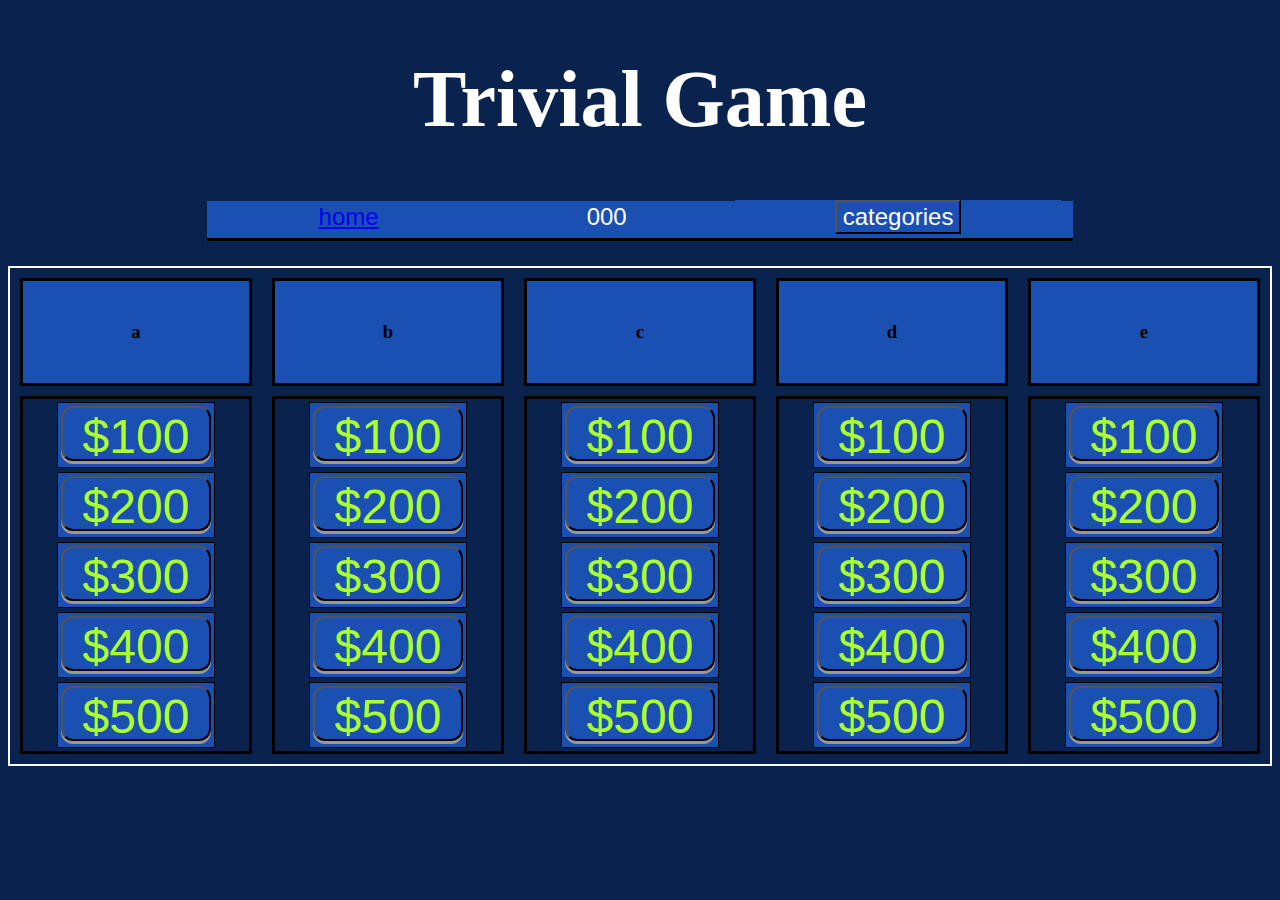
==== board-index.html @ fe5bba4f "added category button prompt" ====
<!DOCTYPE html>
<html lang="en">
<head>
    <meta charset="UTF-8">
    <meta http-equiv="X-UA-Compatible" content="IE=edge">
    <meta name="viewport" content="width=device-width, initial-scale=1.0">
    <link rel="stylesheet" href="./board-style.css">
    <title>Document</title>
</head>
<body>
    <header>
        <h1>Trivial Game</h1>
        <nav>
            <ul class = "navBar">
                <li class = 'bar'><a href="file:///Users/ryangarner/ga_seir/projects/Trivia-game-/home-index.html">home</a></li>
                <li class = 'bar score'>000</li>
                <li class = 'bar'><button class = 'barButton categoryButton'>categories</button></li>
               
            </ul>
        </nav>
    </header>
    <div class = 'board'>
        <article class = 'categories category1'>
            <h3 class = 'category'>a</h3>
            <ul class = 'questions questions1'>
                <li><button class = 'gameButton'>$100</button></li>
                <li><button class = 'gameButton'>$200</button></li>
                <li><button class = 'gameButton'>$300</button></li>
                <li><button class = 'gameButton'>$400</button></li>
                <li><button class = 'gameButton'>$500</button></li>
            </ul>
        </article>
        <article class = 'categories category2'>
            <h3 class = 'category'>b</h3>
            <ul class = 'questions questions2'>
                 <li><button class = 'gameButton'>$100</button></li>
                 <li><button class = 'gameButton'>$200</button></li>
                 <li><button class = 'gameButton'>$300</button></li>
                 <li><button class = 'gameButton'>$400</button></li>
                 <li><button class = 'gameButton'>$500</button></li>
            </ul>
        </article>
        <article class = 'categories category3'>  
            <h3 class = 'category'>c</h3>
            <ul class = 'questions questions3'>
                 <li><button class = 'gameButton'>$100</button></li>
                 <li><button class = 'gameButton'>$200</button></li>
                 <li><button class = 'gameButton'>$300</button></li>
                 <li><button class = 'gameButton'>$400</button></li>
                 <li><button class = 'gameButton'>$500</button></li>
            </ul>
        </article>
        <article class = 'categories category4'>
            <h3 class = 'category'>d</h3>
            <ul class = 'questions questions4'>
                 <li><button class = 'gameButton'>$100</button></li>
                 <li><button class = 'gameButton'>$200</button></li>
                 <li><button class = 'gameButton'>$300</button></li>
                 <li><button class = 'gameButton'>$400</button></li>
                 <li><button class = 'gameButton'>$500</button></li>
            </ul>
        </article>
        <article class = 'categories category5'>
            <h3 class = 'category'>e</h3>
            <ul class = 'questions questions5'>
                 <li><button class = 'gameButton'>$100</button></li>
                 <li><button class = 'gameButton'>$200</button></li>
                 <li><button class = 'gameButton'>$300</button></li>
                 <li><button class = 'gameButton'>$400</button></li>
                 <li><button class = 'gameButton'>$500</button></li>
            </ul>
        </article>
    </div>

    <script src="./board-script.js"></script>
</body>
</html>
---- board-style.css ----
body {
    background-color: rgb(10, 34, 78);
}
header {
    text-align: center;
    margin: 30px;
    color: white;
}
h1 {
    font-size: 80px;
    font-family: Georgia, 'Times New Roman', Times, serif;
}
.navBar {
    list-style: none;
    background-color: rgb(27, 80, 179);
    padding: 10px;
    display: inline;
    text-align: center;
    justify-content: space-between;
    border-bottom: 3px solid black;
}
.bar {
    display: inline-block;
    padding: 0 100px;
    justify-content: space-between;
    background-color: rgb(27, 80, 179);
    text-align: center;
    font-size: x-large;
    border: none;  
}
.barButton {
    background-color: rgb(27, 80, 179);
    color: white;
    font-size: x-large;
}
.board {
    display: grid;
    grid-template-columns: 20% 20% 20% 20% 20%;
    text-align: center;
    background-color: rgb(10, 34, 78);
    border: 2px solid rgb(252, 252, 252);

}
.category {
    background-color: rgb(27, 80, 179);
    justify-content: space-between;
    margin: 10px;
    padding: 40px;
    border: 3px solid black;
}
.questions {
    list-style: none;
    display: grid;
    grid-template-rows: 20% 20% 20% 20% 20%;
    justify-content: center;
    text-align: center;
    margin: 10px;
    border: 3px solid black;
    padding: 1px;
    background-color: rgb(10, 34, 78);
}
li {
    background-color: rgb(27, 80, 179);
    padding: 3px;
    justify-content: space-between;
    margin: 2px;
    font-size: xxx-large;
    font-family: Arial, Helvetica, sans-serif;
    border: 1px solid black;
}
.gameButton {
    background-color:rgb(27, 80, 179);
    color: greenyellow;
    font-size: xxx-large;
    border-radius: 12px;
    transition-duration: 0.5s;
    opacity: 1;
    width: 150px;
    height: 55px;
    box-shadow: 0 3px #999;
  
    
}
.gameButton:hover {
    background-color: rgb(7, 7, 7);
    color: white;
}
.gameButton:active {
    background-color: #3e8e41;
    box-shadow: 0 1px #666;
    transform: translateY(4px);
    opacity: 0.5;
  }
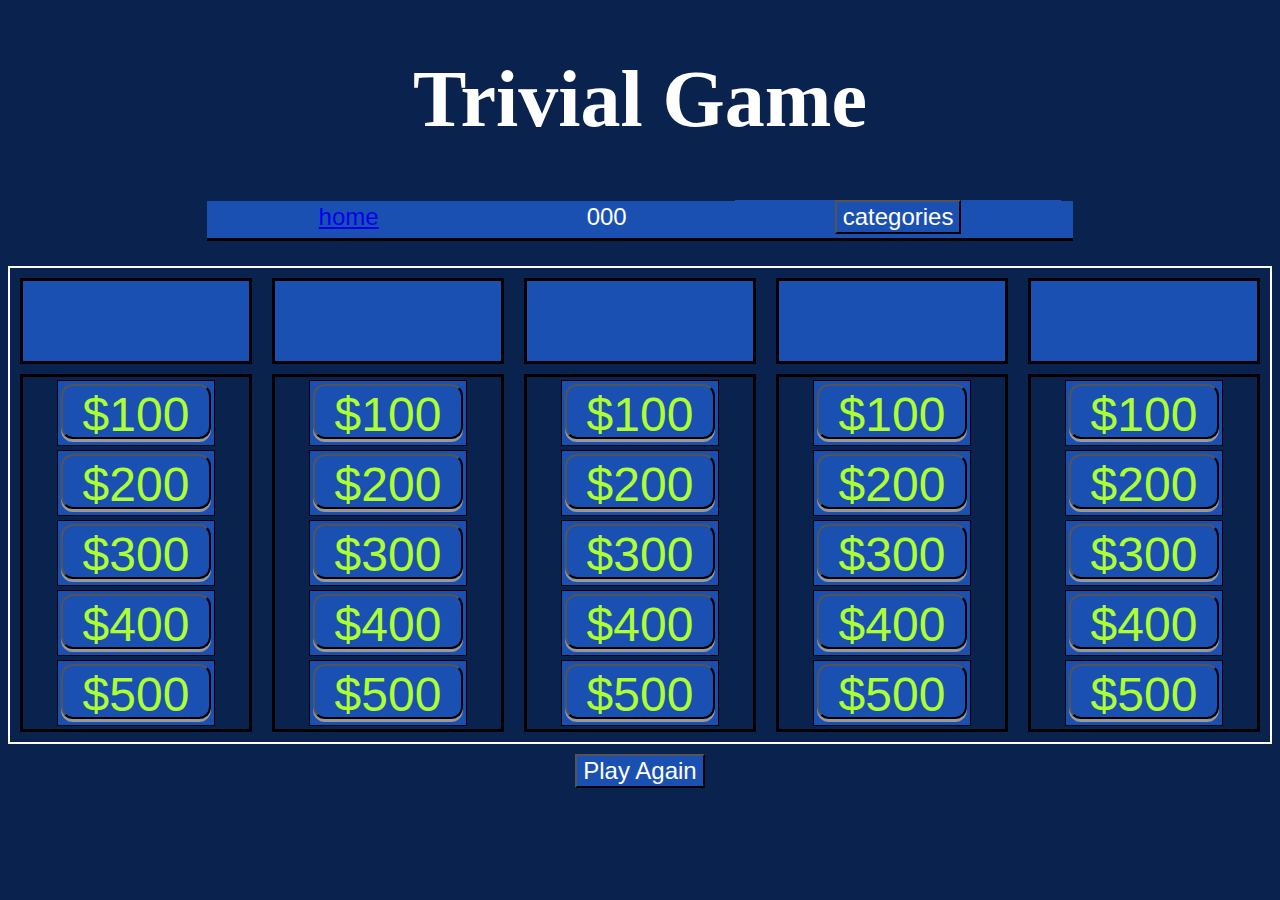
==== commit 1c8e09af: "added play again button" ====
--- a/board-index.html
+++ b/board-index.html
@@ -12,7 +12,7 @@
         <h1>Trivial Game</h1>
         <nav>
             <ul class = "navBar">
-                <li class = 'bar'><a href="file:///Users/ryangarner/ga_seir/projects/Trivia-game-/home-index.html">home</a></li>
+                <li class = 'bar'><a href="index.html">home</a></li>
                 <li class = 'bar score'>000</li>
                 <li class = 'bar'><button class = 'barButton categoryButton'>categories</button></li>
                
@@ -20,57 +20,58 @@
         </nav>
     </header>
     <div class = 'board'>
-        <article class = 'categories category1'>
-            <h3 class = 'category'>a</h3>
-            <ul class = 'questions questions1'>
-                <li><button class = 'gameButton'>$100</button></li>
-                <li><button class = 'gameButton'>$200</button></li>
-                <li><button class = 'gameButton'>$300</button></li>
-                <li><button class = 'gameButton'>$400</button></li>
-                <li><button class = 'gameButton'>$500</button></li>
+        <article class = 'categories'>
+            <h3 class = 'category category1'></h3>
+            <ul class = 'questions question1'>
+                <li><button class = 'gameButton a-1'>$100</button></li>
+                <li><button class = 'gameButton a-2'>$200</button></li>
+                <li><button class = 'gameButton a-3'>$300</button></li>
+                <li><button class = 'gameButton a-4'>$400</button></li>
+                <li><button class = 'gameButton a-5'>$500</button></li>
             </ul>
         </article>
-        <article class = 'categories category2'>
-            <h3 class = 'category'>b</h3>
+        <article class = 'categories' >
+            <h3 class = 'category category2'></h3>
             <ul class = 'questions questions2'>
-                 <li><button class = 'gameButton'>$100</button></li>
-                 <li><button class = 'gameButton'>$200</button></li>
-                 <li><button class = 'gameButton'>$300</button></li>
-                 <li><button class = 'gameButton'>$400</button></li>
-                 <li><button class = 'gameButton'>$500</button></li>
+                 <li><button class = 'gameButton b-1'>$100</button></li>
+                 <li><button class = 'gameButton b-2'>$200</button></li>
+                 <li><button class = 'gameButton b-3'>$300</button></li>
+                 <li><button class = 'gameButton b-4'>$400</button></li>
+                 <li><button class = 'gameButton b-5'>$500</button></li>
             </ul>
         </article>
-        <article class = 'categories category3'>  
-            <h3 class = 'category'>c</h3>
+        <article class = 'categories'>  
+            <h3 class = 'category category3'></h3>
             <ul class = 'questions questions3'>
-                 <li><button class = 'gameButton'>$100</button></li>
-                 <li><button class = 'gameButton'>$200</button></li>
-                 <li><button class = 'gameButton'>$300</button></li>
-                 <li><button class = 'gameButton'>$400</button></li>
-                 <li><button class = 'gameButton'>$500</button></li>
+                 <li><button class = 'gameButton c-1'>$100</button></li>
+                 <li><button class = 'gameButton c-2'>$200</button></li>
+                 <li><button class = 'gameButton c-3'>$300</button></li>
+                 <li><button class = 'gameButton c-4'>$400</button></li>
+                 <li><button class = 'gameButton c-5'>$500</button></li>
             </ul>
         </article>
-        <article class = 'categories category4'>
-            <h3 class = 'category'>d</h3>
+        <article class = 'categories'>
+            <h3 class = 'category category4'></h3>
             <ul class = 'questions questions4'>
-                 <li><button class = 'gameButton'>$100</button></li>
-                 <li><button class = 'gameButton'>$200</button></li>
-                 <li><button class = 'gameButton'>$300</button></li>
-                 <li><button class = 'gameButton'>$400</button></li>
-                 <li><button class = 'gameButton'>$500</button></li>
+                 <li><button class = 'gameButton d-1'>$100</button></li>
+                 <li><button class = 'gameButton d-2'>$200</button></li>
+                 <li><button class = 'gameButton d-3'>$300</button></li>
+                 <li><button class = 'gameButton d-4'>$400</button></li>
+                 <li><button class = 'gameButton d-5'>$500</button></li>
             </ul>
         </article>
-        <article class = 'categories category5'>
-            <h3 class = 'category'>e</h3>
+        <article class = 'categories'>
+            <h3 class = 'category category5'></h3>
             <ul class = 'questions questions5'>
-                 <li><button class = 'gameButton'>$100</button></li>
-                 <li><button class = 'gameButton'>$200</button></li>
-                 <li><button class = 'gameButton'>$300</button></li>
-                 <li><button class = 'gameButton'>$400</button></li>
-                 <li><button class = 'gameButton'>$500</button></li>
+                 <li><button class = 'gameButton e-1'>$100</button></li>
+                 <li><button class = 'gameButton e-2'>$200</button></li>
+                 <li><button class = 'gameButton e-3'>$300</button></li>
+                 <li><button class = 'gameButton e-4'>$400</button></li>
+                 <li><button class = 'gameButton e-5'>$500</button></li>
             </ul>
         </article>
     </div>
+    <footer><button class = 'playAgain'>Play Again</button></footer>
 
     <script src="./board-script.js"></script>
 </body>
--- a/board-style.css
+++ b/board-style.css
@@ -91,4 +91,12 @@
     transform: translateY(4px);
     opacity: 0.5;
   }
-  
+  .playAgain {
+    background-color:rgb(27, 80, 179) ;
+    color: white;
+    font-size: x-large;
+}
+footer {
+    text-align: center;
+    margin: 10px;
+}
